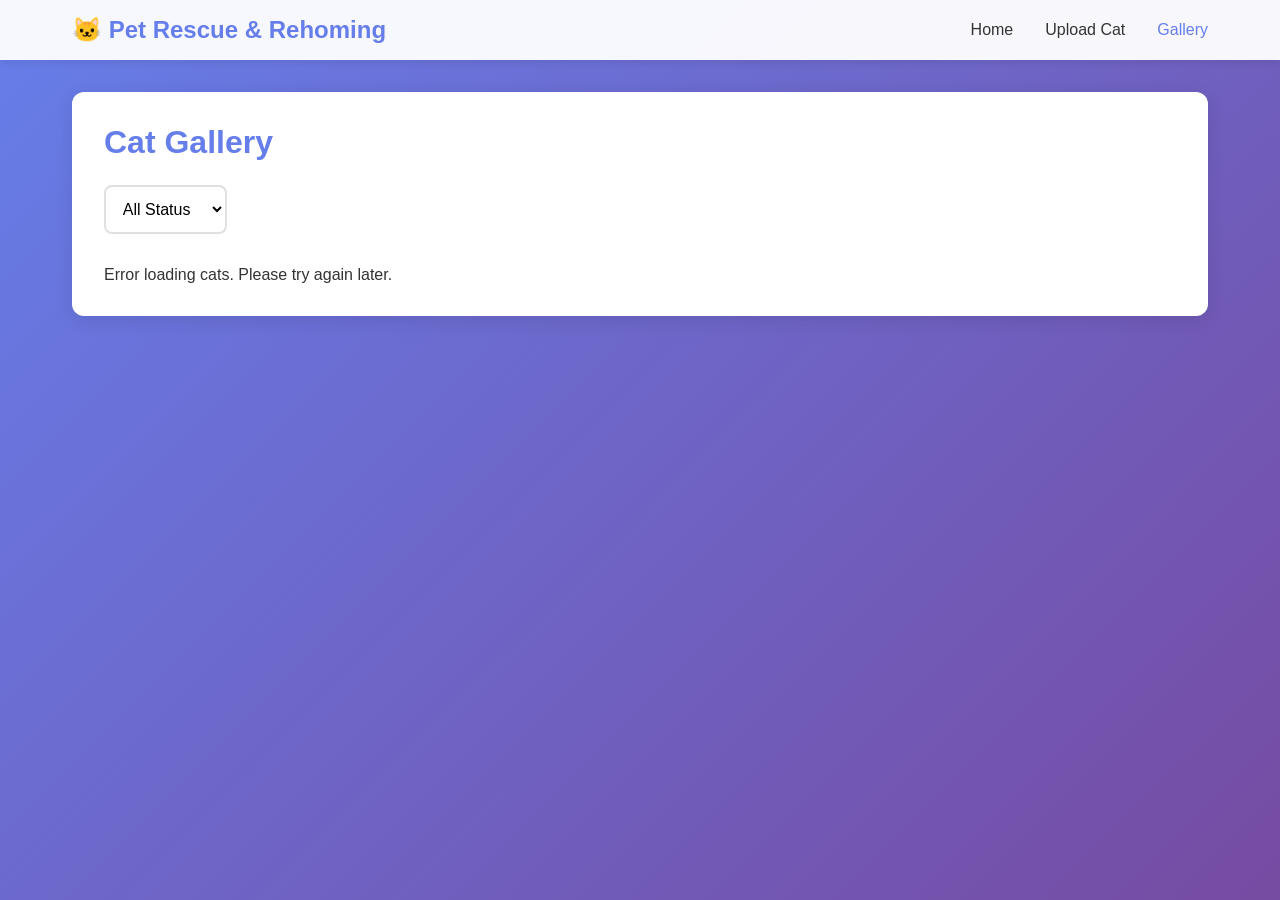
==== frontend/gallery.html @ 67c3cc40 "initial phase" ====
<!DOCTYPE html>
<html lang="en">
<head>
    <meta charset="UTF-8">
    <meta name="viewport" content="width=device-width, initial-scale=1.0">
    <title>Gallery - Pet Rescue & Rehoming</title>
    <link rel="stylesheet" href="style.css">
</head>
<body>
    <nav class="navbar">
        <div class="nav-container">
            <h1 class="nav-title">🐱 Pet Rescue & Rehoming</h1>
            <ul class="nav-links">
                <li><a href="index.html">Home</a></li>
                <li><a href="upload.html">Upload Cat</a></li>
                <li><a href="gallery.html" class="active">Gallery</a></li>
            </ul>
        </div>
    </nav>

    <main class="container">
        <section class="gallery-section">
            <h2>Cat Gallery</h2>
            <div class="filter-bar">
                <select id="filter-status" class="filter-select">
                    <option value="">All Status</option>
                    <option value="lost">Lost</option>
                    <option value="found">Found</option>
                    <option value="stray">Stray</option>
                    <option value="adoptable">Adoptable</option>
                </select>
            </div>
            <div id="cats-grid" class="cats-grid">
                <p>Loading cats...</p>
            </div>
        </section>
    </main>

    <script src="script.js"></script>
    <script>
        // Load gallery on page load
        document.addEventListener('DOMContentLoaded', loadGallery);
    </script>
</body>
</html>
---- frontend/style.css ----
* {
    margin: 0;
    padding: 0;
    box-sizing: border-box;
}

body {
    font-family: 'Segoe UI', Tahoma, Geneva, Verdana, sans-serif;
    background: linear-gradient(135deg, #667eea 0%, #764ba2 100%);
    min-height: 100vh;
    color: #333;
}

.navbar {
    background: rgba(255, 255, 255, 0.95);
    box-shadow: 0 2px 10px rgba(0, 0, 0, 0.1);
    position: sticky;
    top: 0;
    z-index: 1000;
}

.nav-container {
    max-width: 1200px;
    margin: 0 auto;
    padding: 1rem 2rem;
    display: flex;
    justify-content: space-between;
    align-items: center;
}

.nav-title {
    font-size: 1.5rem;
    color: #667eea;
}

.nav-links {
    display: flex;
    list-style: none;
    gap: 2rem;
}

.nav-links a {
    text-decoration: none;
    color: #333;
    font-weight: 500;
    transition: color 0.3s;
}

.nav-links a:hover,
.nav-links a.active {
    color: #667eea;
}

.container {
    max-width: 1200px;
    margin: 0 auto;
    padding: 2rem;
}

.hero {
    background: white;
    padding: 3rem;
    border-radius: 12px;
    box-shadow: 0 4px 20px rgba(0, 0, 0, 0.1);
    text-align: center;
    margin-bottom: 2rem;
}

.hero h2 {
    font-size: 2.5rem;
    margin-bottom: 1rem;
    color: #667eea;
}

.hero p {
    font-size: 1.1rem;
    color: #666;
    margin-bottom: 2rem;
    line-height: 1.6;
}

.cta-buttons {
    display: flex;
    gap: 1rem;
    justify-content: center;
}

.btn {
    padding: 0.8rem 2rem;
    border: none;
    border-radius: 8px;
    font-size: 1rem;
    font-weight: 600;
    cursor: pointer;
    text-decoration: none;
    transition: transform 0.2s, box-shadow 0.2s;
}

.btn:hover {
    transform: translateY(-2px);
    box-shadow: 0 4px 12px rgba(0, 0, 0, 0.15);
}

.btn-primary {
    background: #667eea;
    color: white;
}

.btn-secondary {
    background: white;
    color: #667eea;
    border: 2px solid #667eea;
}

.upload-section,
.gallery-section,
.similar-section {
    background: white;
    padding: 2rem;
    border-radius: 12px;
    box-shadow: 0 4px 20px rgba(0, 0, 0, 0.1);
}

.upload-section h2,
.gallery-section h2,
.similar-section h2 {
    font-size: 2rem;
    margin-bottom: 1.5rem;
    color: #667eea;
}

.upload-form {
    max-width: 600px;
    margin: 0 auto;
}

.form-group {
    margin-bottom: 1.5rem;
}

.form-group label {
    display: block;
    margin-bottom: 0.5rem;
    font-weight: 600;
    color: #333;
}

.form-group input,
.form-group select,
.form-group textarea {
    width: 100%;
    padding: 0.8rem;
    border: 2px solid #e0e0e0;
    border-radius: 8px;
    font-size: 1rem;
    transition: border-color 0.3s;
}

.form-group input:focus,
.form-group select:focus,
.form-group textarea:focus {
    outline: none;
    border-color: #667eea;
}

.image-preview {
    margin-top: 1rem;
    border: 2px dashed #e0e0e0;
    border-radius: 8px;
    padding: 1rem;
    min-height: 200px;
    display: flex;
    align-items: center;
    justify-content: center;
    background: #f9f9f9;
}

.image-preview img {
    max-width: 100%;
    max-height: 300px;
    border-radius: 8px;
}

.filter-bar {
    margin-bottom: 2rem;
}

.filter-select {
    padding: 0.8rem;
    border: 2px solid #e0e0e0;
    border-radius: 8px;
    font-size: 1rem;
    background: white;
    cursor: pointer;
}

.cats-grid {
    display: grid;
    grid-template-columns: repeat(auto-fill, minmax(300px, 1fr));
    gap: 2rem;
    margin-top: 1.5rem;
}

.cat-card {
    background: white;
    border-radius: 12px;
    overflow: hidden;
    box-shadow: 0 4px 12px rgba(0, 0, 0, 0.1);
    transition: transform 0.3s, box-shadow 0.3s;
}

.cat-card:hover {
    transform: translateY(-5px);
    box-shadow: 0 8px 24px rgba(0, 0, 0, 0.15);
}

.cat-card img {
    width: 100%;
    height: 250px;
    object-fit: cover;
}

.cat-card-content {
    padding: 1.5rem;
}

.cat-status {
    display: inline-block;
    padding: 0.3rem 0.8rem;
    border-radius: 20px;
    font-size: 0.85rem;
    font-weight: 600;
    margin-bottom: 0.5rem;
}

.status-lost {
    background: #fee2e2;
    color: #dc2626;
}

.status-found {
    background: #d1fae5;
    color: #059669;
}

.status-stray {
    background: #fef3c7;
    color: #d97706;
}

.status-adoptable {
    background: #dbeafe;
    color: #2563eb;
}

.cat-location {
    color: #666;
    font-size: 0.9rem;
    margin-bottom: 0.5rem;
}

.cat-description {
    color: #333;
    line-height: 1.5;
    margin-bottom: 1rem;
}

.cat-card-actions {
    display: flex;
    gap: 0.5rem;
}

.btn-sm {
    padding: 0.5rem 1rem;
    font-size: 0.9rem;
}

.target-cat {
    background: #f9f9f9;
    padding: 2rem;
    border-radius: 12px;
    margin-bottom: 2rem;
    text-align: center;
}

.target-cat img {
    max-width: 300px;
    max-height: 300px;
    border-radius: 12px;
    box-shadow: 0 4px 12px rgba(0, 0, 0, 0.1);
}

.similarity-score {
    background: #667eea;
    color: white;
    padding: 0.3rem 0.8rem;
    border-radius: 20px;
    font-size: 0.85rem;
    font-weight: 600;
    display: inline-block;
    margin-top: 0.5rem;
}

.message {
    margin-top: 1rem;
    padding: 1rem;
    border-radius: 8px;
    text-align: center;
}

.message.success {
    background: #d1fae5;
    color: #059669;
}

.message.error {
    background: #fee2e2;
    color: #dc2626;
}

@media (max-width: 768px) {
    .nav-container {
        flex-direction: column;
        gap: 1rem;
    }

    .nav-links {
        gap: 1rem;
    }

    .hero h2 {
        font-size: 2rem;
    }

    .cta-buttons {
        flex-direction: column;
    }

    .cats-grid {
        grid-template-columns: 1fr;
    }
}
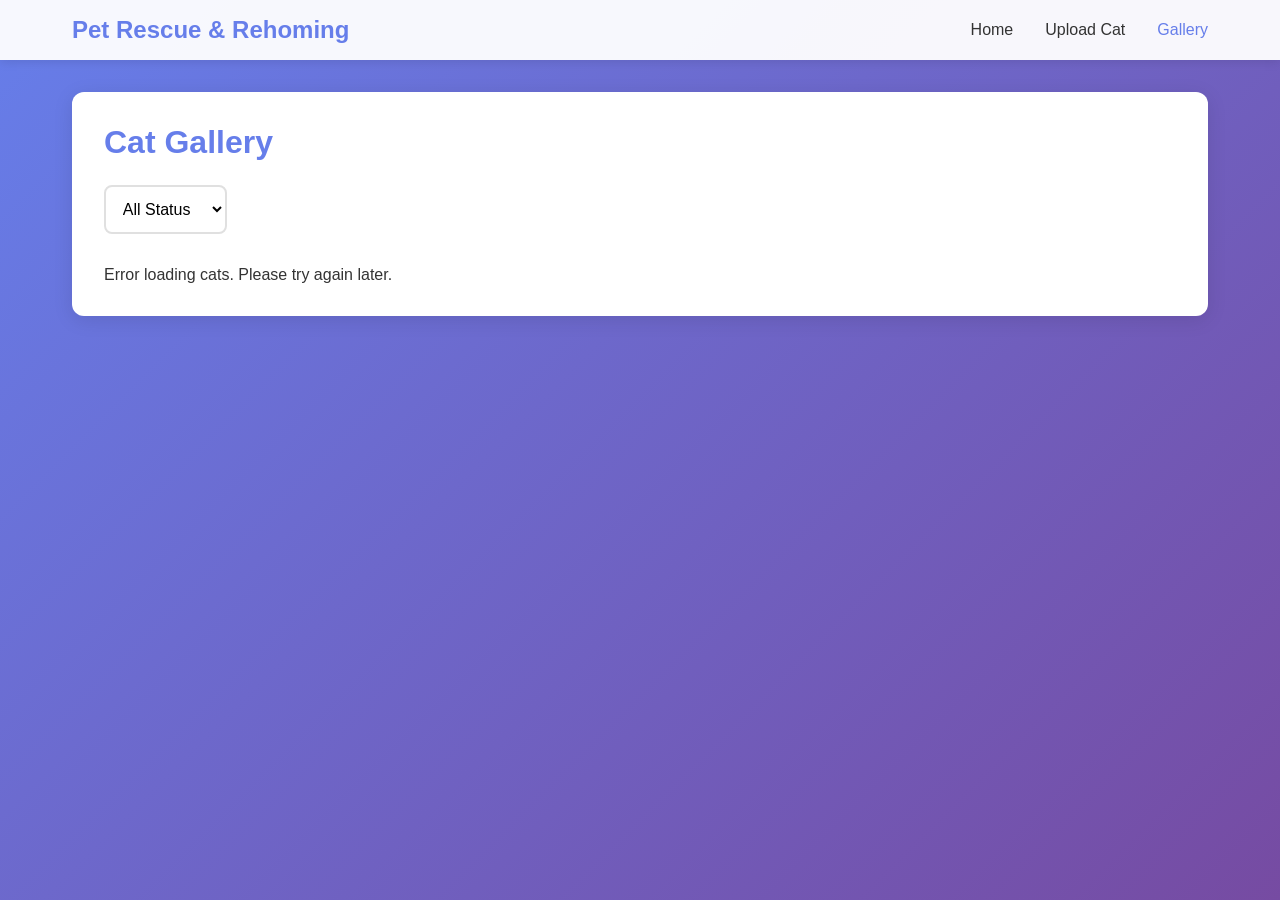
==== commit ad81d3e2: "add contact owner" ====
--- a/frontend/gallery.html
+++ b/frontend/gallery.html
@@ -9,7 +9,7 @@
 <body>
     <nav class="navbar">
         <div class="nav-container">
-            <h1 class="nav-title">🐱 Pet Rescue & Rehoming</h1>
+            <h1 class="nav-title">Pet Rescue & Rehoming</h1>
             <ul class="nav-links">
                 <li><a href="index.html">Home</a></li>
                 <li><a href="upload.html">Upload Cat</a></li>
--- a/frontend/style.css
+++ b/frontend/style.css
@@ -301,6 +301,17 @@
     margin-top: 0.5rem;
 }
 
+.contact-info {
+    background: #f9fafb;
+    border: 1px solid #e5e7eb;
+    border-radius: 8px;
+    color: #374151;
+    font-size: 0.9rem;
+    line-height: 1.5;
+    margin: 1rem 0;
+    padding: 0.8rem;
+}
+
 .message {
     margin-top: 1rem;
     padding: 1rem;
